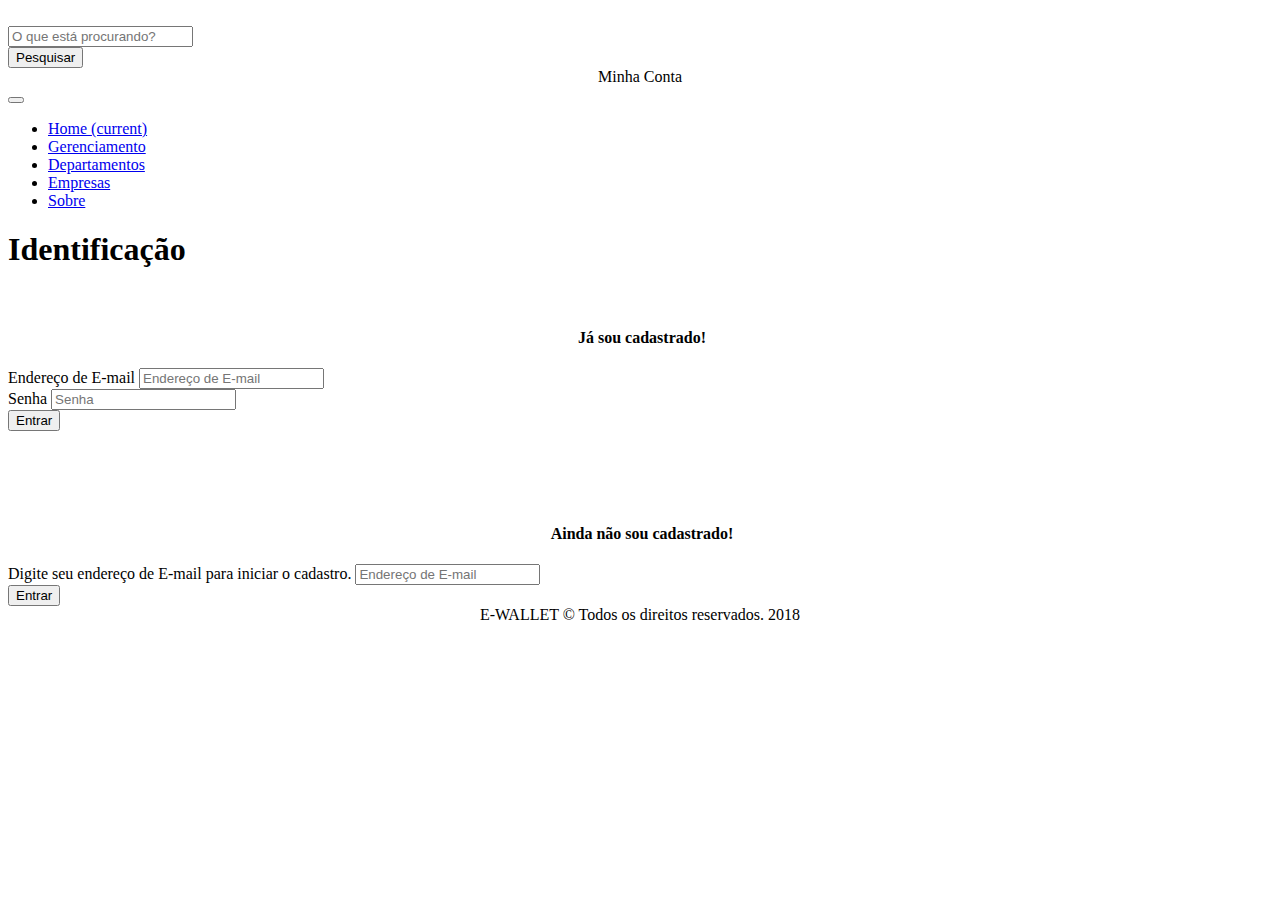
==== index.html @ 48314e0a "Index" ====
<!DOCTYPE html>
<html lang="pt-br">
  <head>
    <!-- Meta tags Obrigatórias -->
    <meta charset="utf-8">
    <meta name="viewport" content="width=device-width, initial-scale=1, shrink-to-fit=no">

    <!-- Bootstrap CSS -->
    <link rel="stylesheet" href="https://stackpath.bootstrapcdn.com/bootstrap/4.1.0/css/bootstrap.min.css" integrity="sha384-9gVQ4dYFwwWSjIDZnLEWnxCjeSWFphJiwGPXr1jddIhOegiu1FwO5qRGvFXOdJZ4" crossorigin="anonymous">

    <!-- FontAwesome -->
    <link rel="stylesheet" href="https://use.fontawesome.com/releases/v5.0.13/css/all.css" integrity="sha384-DNOHZ68U8hZfKXOrtjWvjxusGo9WQnrNx2sqG0tfsghAvtVlRW3tvkXWZh58N9jp" crossorigin="anonymous">

    <!-- E-Wallet CSS -->
    <link rel="stylesheet" href="css/index.css">
    <title>E-Wallet</title>
    <link rel="icon" href="imagens/favicon.ico" type="image/x-icon" />
  </head>
  <body>
    <div class="back">
          <div class="principal container">
                <div class="row">
                  <div class="es col-3">
                    <img src="imagens/logo4.png" alt="">
                  </div>
                  <div class="me col-7">
                    <form action="#">
                      <div class="input-group mb-3" id="pesquisar">
                        <input type="text" class="form-control" placeholder="O que está procurando?" aria-label="Recipient's username" aria-describedby="basic-addon2">
                        <div class="input-group-append">
                          <button class="btn btn-outline-secondary" type="button">Pesquisar</button>
                        </div>
                      </div>
                    </form>
                  </div>
                  <div class="di col-2">
                    <center>
                      <div class="dados">
                        <i class="fas fa-user fa-lg"></i>
                        Minha Conta 
                        <i class="fas fa-angle-down fa-sm"></i>
                      </div>
                  </center>
                  </div>
                </div>

                <div class="row">
                  <div class="col-12" id="navbar">
                    <nav class="navbar navbar-expand-lg navbar-dark bg-dark">
                      <button class="navbar-toggler" type="button" data-toggle="collapse" data-target="#navbarNav" aria-controls="navbarNav" aria-expanded="false" aria-label="Toggle navigation">
                        <span class="navbar-toggler-icon"></span>
                      </button>
                      <div class="collapse navbar-collapse" id="navbarNav">
                        <ul class="navbar-nav">
                          <li class="nav-item active">
                            <a class="nav-link" href="#">Home <span class="sr-only">(current)</span></a>
                          </li>
                          <li class="nav-item">
                            <a class="nav-link" href="#">Gerenciamento</a>
                          </li>
                          <li class="nav-item">
                            <a class="nav-link" href="#">Departamentos</a>
                          </li>
                          <li class="nav-item">
                            <a class="nav-link" href="#">Empresas</a>
                          </li>
                          <li class="nav-item">
                            <a class="nav-link" href="#">Sobre</a>
                          </li>
                        </ul>
                      </div>
                    </nav>
                  </div>
                </div>
              <div class="container" id="corpo">
                <div class="row">
                  <div class="col-6" id="esquerda">
                   <h1>Identificação</h1> 
                   <br>
                     <div class="login">
                      <center><h4>  <i class="fas fa-user fa-xs"></i> &nbsp;Já sou cadastrado!</h4></center>
                        <form>
                          <div class="form-group">
                            <label for="exampleInputEmail1">Endereço de E-mail</label>
                            <input type="email" class="form-control" id="exampleInputEmail1" aria-describedby="emailHelp" placeholder="Endereço de E-mail">
                          </div>
                          <div class="form-group">
                            <label for="exampleInputPassword1">Senha</label>
                            <input type="password" class="form-control" id="exampleInputPassword1" placeholder="Senha">
                          </div>
                          <button type="submit" class="btn btn-primary">Entrar</button>
                        </form> 
                     </div>
                  </div>
                  <div class="col-6" id="direita">
                     <br><br><br><br>
                       <div class="login">
                        <center><h4>  <i class="fas fa-address-card fa-xs"></i> &nbsp;Ainda não sou cadastrado!</h4></center>
                          <form>
                            <div class="form-group">
                              <label for="exampleInputEmail1">Digite seu endereço de E-mail para iniciar o cadastro.</label>
                              <input type="email" class="form-control" id="exampleInputEmail1" aria-describedby="emailHelp" placeholder="Endereço de E-mail">
                            </div>
                            <button type="submit" class="btn btn-primary">Entrar</button>
                          </form> 
                       </div>
                  </div>
                </div>
              </div>
          </div>
    </div>

<footer >
<center> E-WALLET © Todos os direitos reservados. 2018 </center> 
</footer>

    <!-- JavaScript (Opcional) -->
    <!-- jQuery primeiro, depois Popper.js, depois Bootstrap JS -->
    <script src="https://code.jquery.com/jquery-3.3.1.slim.min.js" integrity="sha384-q8i/X+965DzO0rT7abK41JStQIAqVgRVzpbzo5smXKp4YfRvH+8abtTE1Pi6jizo" crossorigin="anonymous"></script>
    <script src="https://cdnjs.cloudflare.com/ajax/libs/popper.js/1.14.3/umd/popper.min.js" integrity="sha384-ZMP7rVo3mIykV+2+9J3UJ46jBk0WLaUAdn689aCwoqbBJiSnjAK/l8WvCWPIPm49" crossorigin="anonymous"></script>
    <script src="https://stackpath.bootstrapcdn.com/bootstrap/4.1.0/js/bootstrap.min.js" integrity="sha384-uefMccjFJAIv6A+rW+L4AHf99KvxDjWSu1z9VI8SKNVmz4sk7buKt/6v9KI65qnm" crossorigin="anonymous"></script>
  </body>
</html>
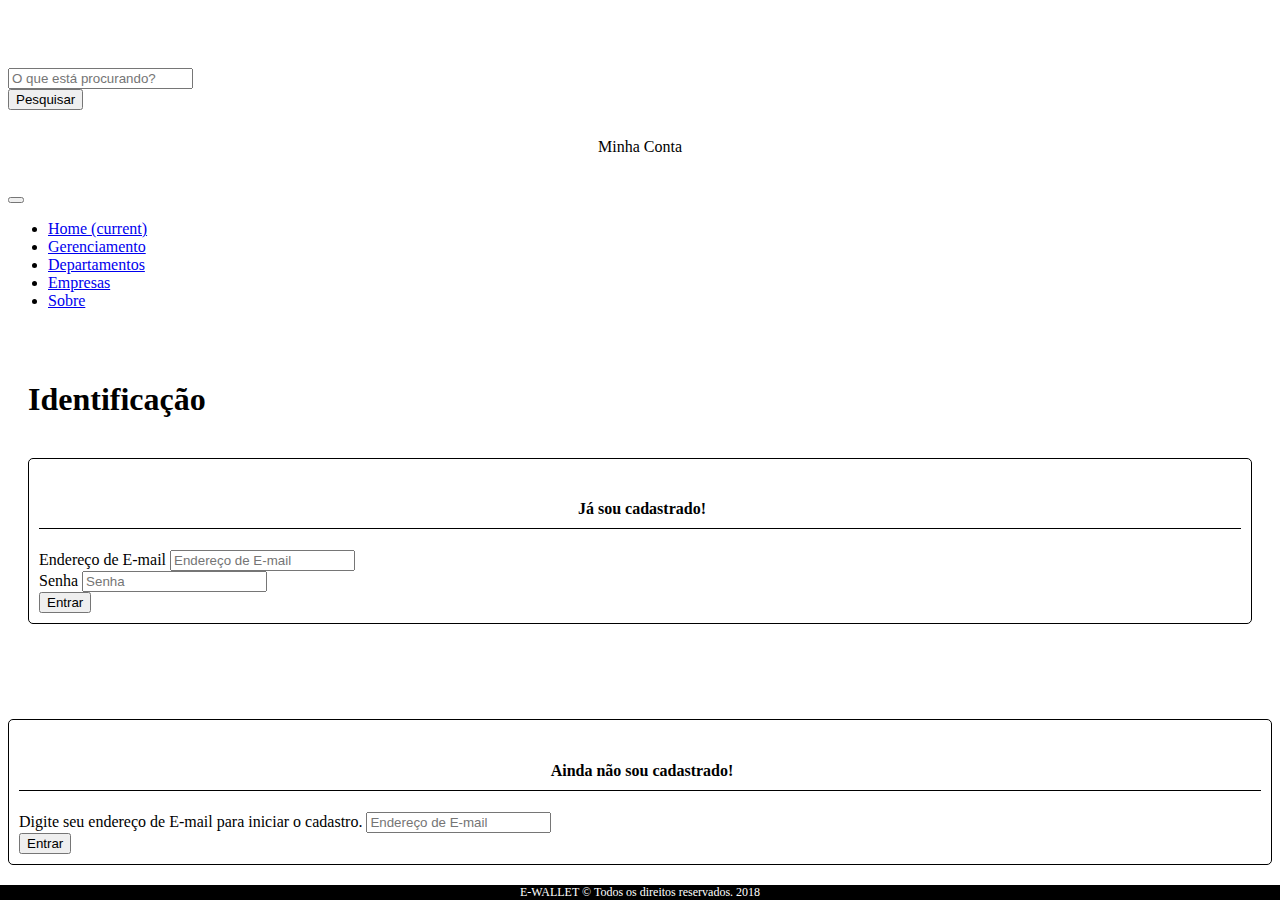
==== commit c87a7e80: "Teste" ====
--- a/index.html
+++ b/index.html
@@ -12,16 +12,16 @@
     <link rel="stylesheet" href="https://use.fontawesome.com/releases/v5.0.13/css/all.css" integrity="sha384-DNOHZ68U8hZfKXOrtjWvjxusGo9WQnrNx2sqG0tfsghAvtVlRW3tvkXWZh58N9jp" crossorigin="anonymous">
 
     <!-- E-Wallet CSS -->
-    <link rel="stylesheet" href="css/index.css">
+    <link type="text/css" rel="stylesheet" href="index.css">
     <title>E-Wallet</title>
-    <link rel="icon" href="imagens/favicon.ico" type="image/x-icon" />
+    <link rel="icon" href="favicon.ico" type="image/x-icon" />
   </head>
   <body>
     <div class="back">
           <div class="principal container">
                 <div class="row">
                   <div class="es col-3">
-                    <img src="imagens/logo4.png" alt="">
+                    <img src="logo4.png" alt="">
                   </div>
                   <div class="me col-7">
                     <form action="#">
--- a/index.css
+++ b/index.css
@@ -0,0 +1,48 @@
+
+.principal{margin-top: 30px;}
+/*.es{background-color: #c3c3c3;}
+
+.me{background-color: #5f5f;}
+
+.di{background-color: #f4f4;}
+*/
+img{height: 70px;}
+#pesquisar{margin-top: 20px;}
+.dados{margin-top: 28px;}
+#navbar{margin-top: 30px;}
+#esquerda{
+	padding: 20px;
+
+}
+#direita{
+	margin-top: 3px;
+
+}
+#corpo{
+	margin-top: 30px; 
+}
+.login{
+	padding: 10px;
+	background-color: #ffffff;
+	border: 1px solid;
+	border-radius: 5px;
+}
+
+h4{
+	padding: 10px;
+	border-bottom: 1px solid;
+}
+footer{
+	color: #ffffff;
+	font-size: 12px;
+	background-color: #000000;
+	position: fixed;
+    bottom:0;
+    left:0;
+    width: 100%
+}
+
+@font-face {
+     font-family: helveticaneue;
+     src: url('HelveticaNeueLTStd-UltLt.otf');
+}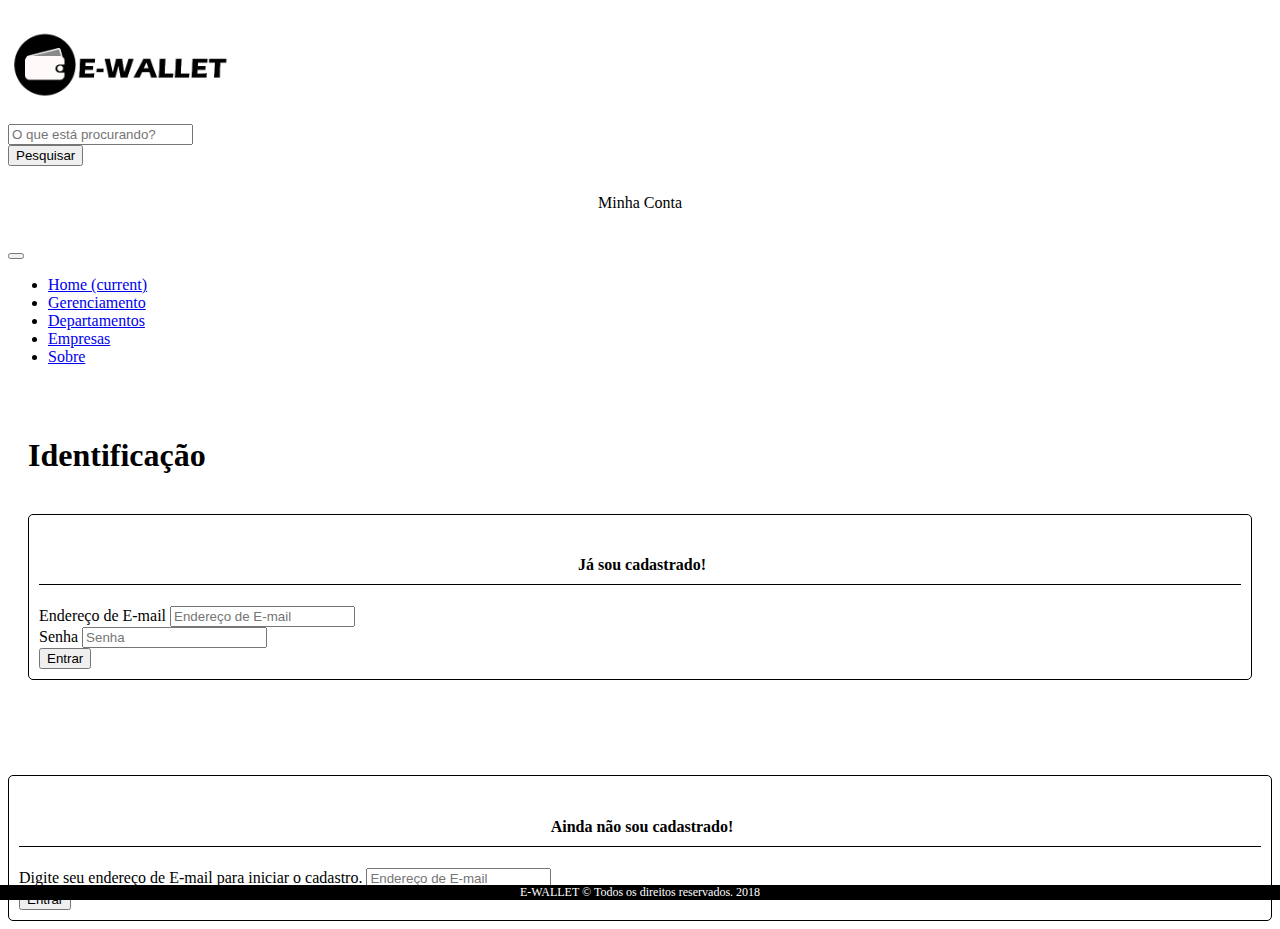
==== commit d8a6c78c: "Logo" ====
--- a/index.html
+++ b/index.html
@@ -21,7 +21,7 @@
           <div class="principal container">
                 <div class="row">
                   <div class="es col-3">
-                    <img src="logo4.png" alt="">
+                    <img src="Logo4.png" alt="">
                   </div>
                   <div class="me col-7">
                     <form action="#">
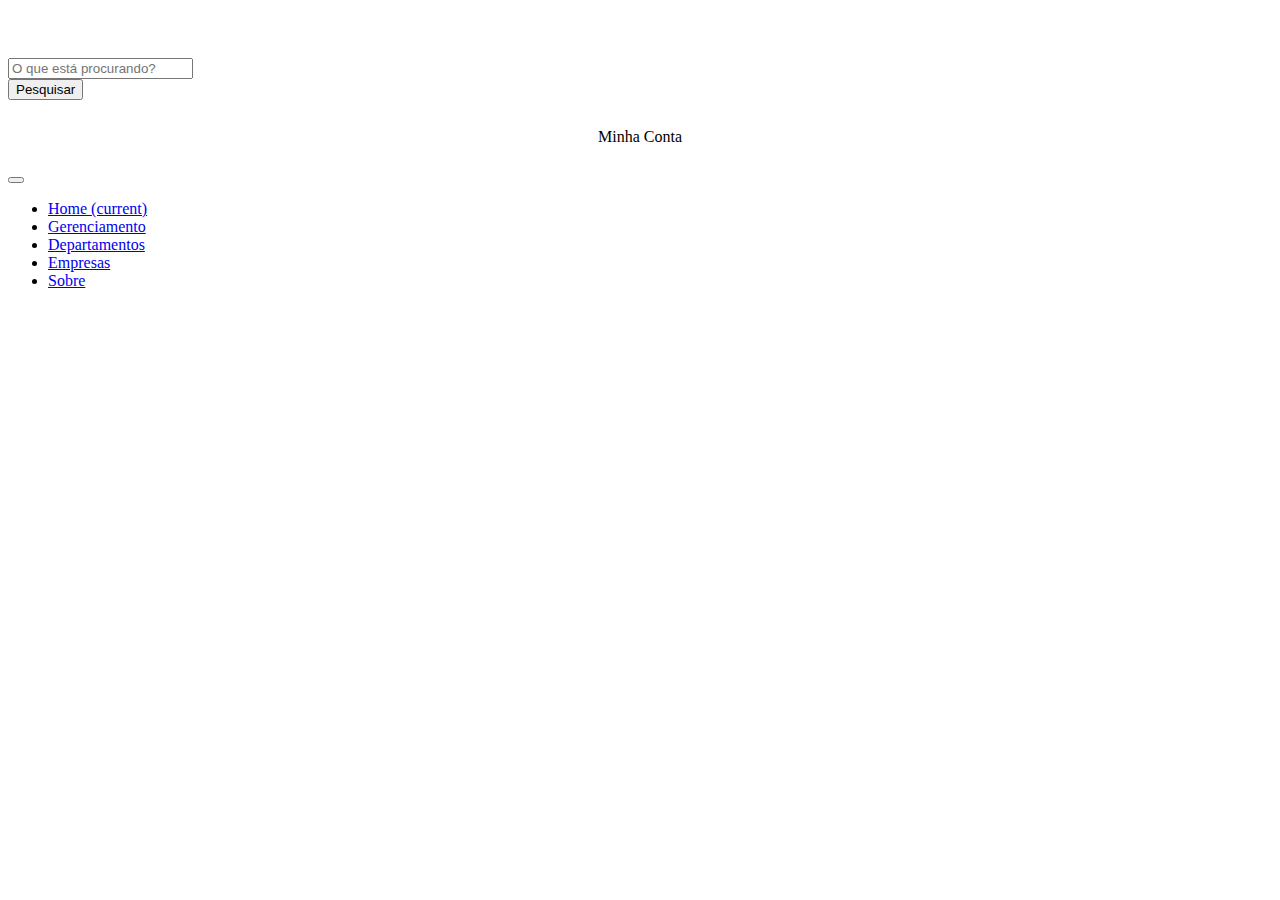
==== commit c1276254: "Mobile" ====
--- a/index.html
+++ b/index.html
@@ -12,107 +12,74 @@
     <link rel="stylesheet" href="https://use.fontawesome.com/releases/v5.0.13/css/all.css" integrity="sha384-DNOHZ68U8hZfKXOrtjWvjxusGo9WQnrNx2sqG0tfsghAvtVlRW3tvkXWZh58N9jp" crossorigin="anonymous">
 
     <!-- E-Wallet CSS -->
-    <link type="text/css" rel="stylesheet" href="index.css">
+    <link type="text/css" rel="stylesheet" href="css/index.css">
     <title>E-Wallet</title>
-    <link rel="icon" href="favicon.ico" type="image/x-icon" />
+    <link rel="icon" href="imagens/favicon.ico" type="image/x-icon" />
   </head>
   <body>
-    <div class="back">
-          <div class="principal container">
-                <div class="row">
-                  <div class="es col-3">
-                    <img src="Logo4.png" alt="">
-                  </div>
-                  <div class="me col-7">
-                    <form action="#">
-                      <div class="input-group mb-3" id="pesquisar">
+      <header>
+      <div class="container">
+            <div class="row">
+                <div id="div_logo" class="col-sm-3">
+                    <img class="logo" src="/imagens/Logo4.png" alt="">
+                    <img class="logo_min" src="/imagens/LogoMin.png" alt="">
+                </div>
+                <div id="div_search" class="col-sm-7">
+                    <form id="form_search" action="#">
+                      <div class="input-group mb-3" id="search">
                         <input type="text" class="form-control" placeholder="O que está procurando?" aria-label="Recipient's username" aria-describedby="basic-addon2">
                         <div class="input-group-append">
                           <button class="btn btn-outline-secondary" type="button">Pesquisar</button>
                         </div>
                       </div>
-                    </form>
-                  </div>
-                  <div class="di col-2">
+                    </form>    
+                </div>
+                <div id="div_dados" class="col-sm-2">
                     <center>
                       <div class="dados">
                         <i class="fas fa-user fa-lg"></i>
                         Minha Conta 
                         <i class="fas fa-angle-down fa-sm"></i>
                       </div>
-                  </center>
-                  </div>
+                  </center>    
                 </div>
-
-                <div class="row">
-                  <div class="col-12" id="navbar">
-                    <nav class="navbar navbar-expand-lg navbar-dark bg-dark">
-                      <button class="navbar-toggler" type="button" data-toggle="collapse" data-target="#navbarNav" aria-controls="navbarNav" aria-expanded="false" aria-label="Toggle navigation">
-                        <span class="navbar-toggler-icon"></span>
-                      </button>
-                      <div class="collapse navbar-collapse" id="navbarNav">
-                        <ul class="navbar-nav">
-                          <li class="nav-item active">
-                            <a class="nav-link" href="#">Home <span class="sr-only">(current)</span></a>
-                          </li>
-                          <li class="nav-item">
-                            <a class="nav-link" href="#">Gerenciamento</a>
-                          </li>
-                          <li class="nav-item">
-                            <a class="nav-link" href="#">Departamentos</a>
-                          </li>
-                          <li class="nav-item">
-                            <a class="nav-link" href="#">Empresas</a>
-                          </li>
-                          <li class="nav-item">
-                            <a class="nav-link" href="#">Sobre</a>
-                          </li>
-                        </ul>
-                      </div>
+            </div>    
+      </div>
+      </header>
+      
+      <main>
+        <div class="container">
+            <div class="row">
+                <div class="col-sm-12">
+                    <nav class="navbar navbar-expand-lg navbar-dark bg-dark" id="menu">
+                        <button class="navbar-toggler" type="button" data-toggle="collapse" data-target="#navbarNav" aria-controls="navbarNav" aria-expanded="false" aria-label="Toggle navigation">
+                            <span class="navbar-toggler-icon"></span>
+                        </button>
+                        <div class="collapse navbar-collapse" id="navbarNav">
+                            <ul class="navbar-nav">
+                                <li class="nav-item active">
+                                    <a class="nav-link" href="#">Home <span class="sr-only">(current)</span></a>
+                                </li>
+                                <li class="nav-item">
+                                    <a class="nav-link" href="#">Gerenciamento</a>
+                                </li>
+                                <li class="nav-item">
+                                    <a class="nav-link" href="#">Departamentos</a>
+                                </li>
+                                <li class="nav-item">
+                                    <a class="nav-link" href="#">Empresas</a>
+                                </li>
+                                <li class="nav-item">
+                                    <a class="nav-link" href="#">Sobre</a>
+                                </li>
+                            </ul>
+                        </div>
                     </nav>
-                  </div>
                 </div>
-              <div class="container" id="corpo">
-                <div class="row">
-                  <div class="col-6" id="esquerda">
-                   <h1>Identificação</h1> 
-                   <br>
-                     <div class="login">
-                      <center><h4>  <i class="fas fa-user fa-xs"></i> &nbsp;Já sou cadastrado!</h4></center>
-                        <form>
-                          <div class="form-group">
-                            <label for="exampleInputEmail1">Endereço de E-mail</label>
-                            <input type="email" class="form-control" id="exampleInputEmail1" aria-describedby="emailHelp" placeholder="Endereço de E-mail">
-                          </div>
-                          <div class="form-group">
-                            <label for="exampleInputPassword1">Senha</label>
-                            <input type="password" class="form-control" id="exampleInputPassword1" placeholder="Senha">
-                          </div>
-                          <button type="submit" class="btn btn-primary">Entrar</button>
-                        </form> 
-                     </div>
-                  </div>
-                  <div class="col-6" id="direita">
-                     <br><br><br><br>
-                       <div class="login">
-                        <center><h4>  <i class="fas fa-address-card fa-xs"></i> &nbsp;Ainda não sou cadastrado!</h4></center>
-                          <form>
-                            <div class="form-group">
-                              <label for="exampleInputEmail1">Digite seu endereço de E-mail para iniciar o cadastro.</label>
-                              <input type="email" class="form-control" id="exampleInputEmail1" aria-describedby="emailHelp" placeholder="Endereço de E-mail">
-                            </div>
-                            <button type="submit" class="btn btn-primary">Entrar</button>
-                          </form> 
-                       </div>
-                  </div>
-                </div>
-              </div>
-          </div>
-    </div>
-
-<footer >
-<center> E-WALLET © Todos os direitos reservados. 2018 </center> 
-</footer>
+            </div>  
+        </div>  
+      </main>
+        
 
     <!-- JavaScript (Opcional) -->
     <!-- jQuery primeiro, depois Popper.js, depois Bootstrap JS -->
--- a/css/index.css
+++ b/css/index.css
@@ -0,0 +1,38 @@
+header{margin-top: 20px}
+
+/*#div_logo{background-color: blue}*/
+.logo{width: 220px;}
+.logo_min{display: none;}
+
+/*#div_search{background-color:darkgreen}
+#div_dados{background-color: darkorchid}*/
+#form-search{}
+#search{margin-top: 20px;}
+.dados{ margin-top: 28px;}
+
+#menu{margin-top: 20px;}
+#menu_mobile{display: none;}
+
+@media (max-width: 320px) {
+    header{margin-top: 0;}
+    #menu_mobile{display: block;}
+    #menu{display: none;}
+    .logo{
+        width: 150px;
+        margin-top: 20px;
+        margin-left: 60px;
+        
+    }
+}
+
+@media (max-width: 576px) {
+    header{margin-top: 0;}
+    #menu_mobile{display: block;}
+    #menu{display: none;}
+    .logo{
+        width: 250px;
+        margin-top: 20px;
+        margin-left: 60px;
+        
+    }
+}